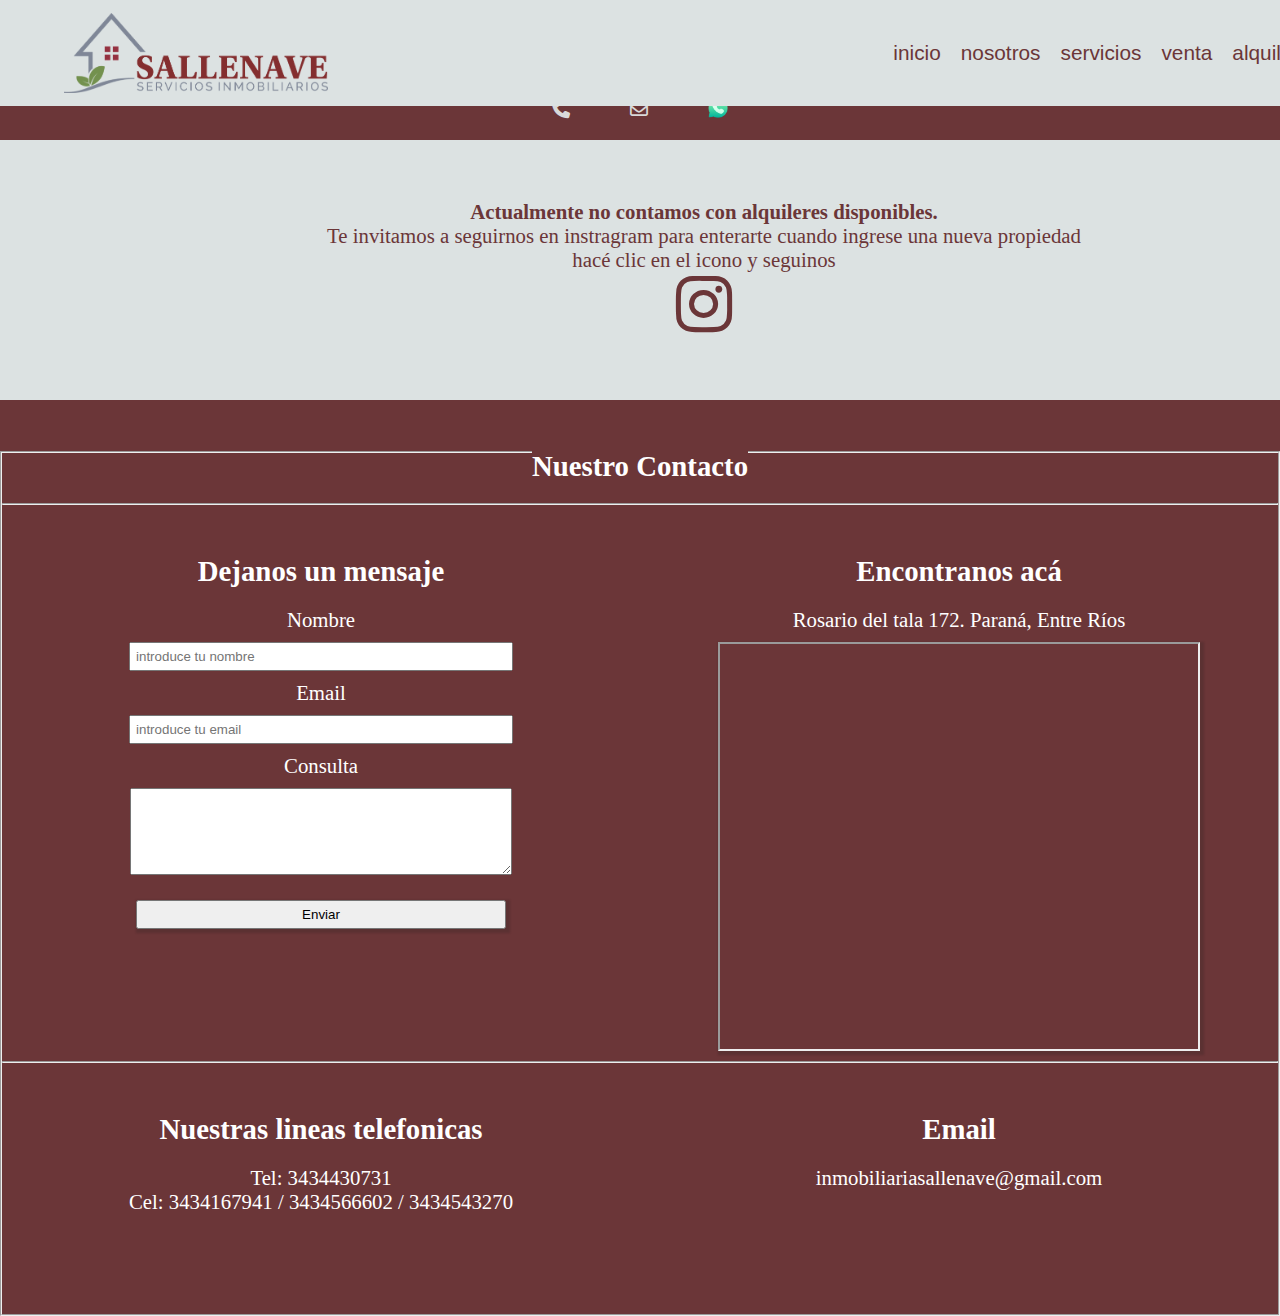
==== pages/alquiler.html @ a8465890 "agregue page alquiler" ====
<!DOCTYPE html>
<html lang="en">
  <head>
    <meta charset="UTF-8" />
    <meta name="viewport" content="width=device-width, initial-scale=1.0" />
    <title>Inmobiliaria Sallenave - Alquileres</title>
    <link
      href="https://cdn.jsdelivr.net/npm/bootstrap@5.3.2/dist/css/bootstrap.min.css"
      rel="stylesheet"
      integrity="sha384-T3c6CoIi6uLrA9TneNEoa7RxnatzjcDSCmG1MXxSR1GAsXEV/Dwwykc2MPK8M2HN"
      crossorigin="anonymous"
    />
    <link
      rel="stylesheet"
      href="https://cdn.jsdelivr.net/npm/bootstrap-icons@1.11.1/font/bootstrap-icons.css"
    />
    <link rel="StyleSheet" href="../style/style.css" type="text/css" />
    <link
      href="../iconos/fontawesome-free-6.4.2-web/css/all.css"
      rel="StyleSheet"
    />
  </head>
  <body>
    <a name="inicio"></a>
    <!--inicio componente header-->
    <header>
      <button class="buttonHeader">
        <a href="tel:5493434543270" target="_blank">
          <i class="fa-solid fa-phone icon"> </i>
        </a>
      </button>
      <button class="buttonHeader">
        <a href="mailto:sallenave.inmobiliaria@gmail.com" target="_blank">
          <i class="fa-regular fa-envelope icon"> </i>
        </a>
      </button>
      <button class="buttonHeader">
        <a href="https://wa.link/eyya8m" target="_blank">
          <img src="../img/iconoWhatsapp.png" class="iconoWhatsapp" alt="" />
        </a>
      </button>
    </header>
    <!--inicio del componente nav-->
    <nav>
      <!--logo del nav-->      
      <a href="../index.html#inicio" class="buttonNavbar imgLogoNavbar">        
        <img
          src="../img/SallenaveInmobiliariaLogotipo.png"
          class="imgLogoNavbar buttonNavbar"
          alt="Inmobiliaria Sallenave"
        />
      </a>
      <!--ul del nav-->
      <ul>
        <li class="btnNav">
          <a href="../index.html#inicio">
            <button class="buttonNavbar">inicio</button>
          </a>
        </li>
        <li class="btnNav">
          <a href="../index.html#nosotros">
            <button class="buttonNavbar">nosotros</button>
          </a>
        </li>
        <li class="btnNav">
          <a href="../index.html#servicios">
            <button class="buttonNavbar">servicios</button>
          </a>
        </li>
        <li class="btnNav">
          <a href="#venta.html">
            <button class="buttonNavbar">venta</button>
          </a>
        </li>
        <!-- <li class="btnNav">
          <button class="buttonNavbar">
            <select name="" id="" class="selectVenta">
              <option value="0">venta</option>
              <a href="#casasEnVenta.html">
                <option value="1">casa</option>
              </a>
              <a href="#departamentosEnVenta.html">
                <option value="2">departamento</option>
              </a>
              <a href="#terrenosEnVenta.html">
                <option value="3">terreno</option>
              </a>
              <a href="#galponesEnVenta.html">
                <option value="4">galpón</option>
              </a>
            </select>
          </button>
        </li> -->
        <li class="btnNav">
          <a href="#alquiler.html">
            <button class="buttonNavbar">alquiler</button>
          </a>
        </li>
        <!-- <li class="btnNav">
          <button class="buttonNavbar">
            <select name="" id="" class="selectAlquiler">
              <option value="0">alquiler</option>
              <a href="#casasEnAlquiler.html">
                <option value="1">casa</option>
              </a>
              <a href="#departamentosEnAlquiler.html">
                <option value="2">departamento</option>
              </a>
            </select>
          </button>
        </li> -->
        <li class="btnNav">
          <a href="#footer">
            <button class="buttonNavbar">contacto</button>
          </a>
        </li>
      </ul>
      <!--Boton hamburguesa del nav-->
      <i class="bi bi-list hamburguesa"></i>
    </nav>
    <!--acá empieza el main-->
    <main class="mainAlquiler">
      <!--acá inicia la sección de texto de binvenida-->
      <p><strong>Actualmente no contamos con alquileres disponibles.</strong></p>
      <p>Te invitamos a seguirnos en instragram para enterarte cuando ingrese una nueva propiedad</p>
      <p>hacé clic en el icono y seguinos</p> 
      <a href="https://www.instagram.com/sallenave.inmobiliaria/" class="igAlquiler" target="_blank"><i class="fab fa-instagram"></i></a>
    </main>
    <!--acá inicia el footer-->
    <footer>
      <fieldset>
        <legend>
          <a name="footer"></a>
          <h2>Nuestro Contacto</h2>
        </legend>
        <hr />
        <!--Formulario del footer-->
        <div class="cajaFooter formularioFooter">
          <h2>Dejanos un mensaje</h2>
          <form action="mailto:sallenave.inmobiliaria@gmail.com" method="post" enctype="text/plain">
            <label for="name">Nombre </label>
            <br />
            <input
              type="text"
              id="nombre"
              name="nombre"
              required
              placeholder="introduce tu nombre"
            />
            <br />
            <label for="email">Email </label>
            <br />
            <input
              type="text"
              name="email"
              id="email"
              required
              placeholder="introduce tu email"
            />
            <br />
            <label for="comentario">Consulta </label>
            <br />
            <textarea
              name="comentario"
              id="comentario"
              required=""
              rows="5"
              cols="48"
            >
            </textarea>
            <br />
            <input class="submit" type="submit" value="Enviar" name="" id="" />
          </form>
        </div>
        <!--Mapa del footer-->
        <div class="cajaFooter ubicacion">
          <h2>Encontranos acá</h2>
          <p>Rosario del tala 172. Paraná, Entre Ríos</p>
          <iframe
            class="mapa"
            src="https://www.google.com/maps/embed?pb=!1m18!1m12!1m3!1d3393.4831917291326!2d-60.529113024678615!3d-31.730009574118665!2m3!1f0!2f0!3f0!3m2!1i1024!2i768!4f13.1!3m3!1m2!1s0x95b4527a2e707757%3A0x8bad3ce53daa643d!2sRosario%20del%20Tala%20172%2C%20Paran%C3%A1%2C%20Entre%20R%C3%ADos!5e0!3m2!1ses!2sar!4v1682618192562!5m2!1ses!2sar"
          ></iframe>
        </div>
        <hr />
        <!--Lineas telefonicas del footer-->
        <div class="cajaFooter lineasTelefonicas">
          <h2>Nuestras lineas telefonicas</h2>
          <p>
            Tel: 3434430731
            <br />
            Cel: 3434167941 / 3434566602 / 3434543270
          </p>
        </div>
        <!--Correos electronicos del footer-->
        <div class="cajaFooter contactoEmail">
          <h2>Email</h2>
          <p>inmobiliariasallenave@gmail.com</p>
        </div>
      </fieldset>
    </footer>

    <script src="../js/script.js"></script>
    <script
      src="https://cdn.jsdelivr.net/npm/bootstrap@5.3.2/dist/js/bootstrap.bundle.min.js"
      integrity="sha384-C6RzsynM9kWDrMNeT87bh95OGNyZPhcTNXj1NW7RuBCsyN/o0jlpcV8Qyq46cDfL"
      crossorigin="anonymous"
    ></script>
  </body>
</html>
---- style/style.css ----
*{
    margin: 0%;
    padding: 0%;
}

body{
    /* background: rgb(214,198,196);
    background: linear-gradient(90deg, rgba(214,198,196,1) 48%, rgba(255,249,251,1) 100%); */
   
    /* background-image: url(../img/FondoCasas.jpg); */
    background-color: #DCE2E2;
    width: 100%;    
    font-family: serif;    
}

nav{
    position: fixed;
    grid-column: 1/3;
    display: flex;
    justify-content: space-between;
    height: 80px;
    width: 100%;
    /* background-color: #D9D9D9; */
    background-color: #DCE2E2;
    padding: 1% 5%;    
    z-index: 10;
}

header{
    position: fixed;
    grid-column: 1/3;
    display: flex;
    justify-content: center;
    align-items: center;
    height: 60px;
    width: 100%;
    background-color: #6B3638;
    margin-top: 80px;
    z-index: 10;   
}

.buttonNavbar{    
    /* color: #2C3039; */
    color: #6B3638;
    font-size: 2rem;   
    border: none;
}

button{
    border: none;
    background:none;
    padding: 5px 10px;
    font-size: 1.2rem;
}

.imgLogoNavbar{   
    height: 100%;     
}

.buttonHeader{    
    color: white;
    float: left;
    margin: 5px 20px;
    border: none;
}

.icon{
    color: #D9D9D9;
    font-size: large;
}

.iconoWhatsapp{
    height: 20px;
    width: 20px;
}

main{
    display: flex;        
    display: grid;
    width: 100%;
    grid-column: 1/10;        
}

section{
    margin-top: 140px;
}

article{
    display: flex;
    justify-content: center;
    align-items: center;
    flex-direction: column;
}

.buttonComercializaTuProp{
    display: flex;
    justify-content: center;
    align-items: center;    
    color: white;
    background-color: #73914E;
    border-radius: 20px;
    font-size: 1.5rem;
    padding: 4px 22px;
    box-shadow: 0px 3px 10px rgba(0,0,0,0.3);
    width: 100%;    
}

main section article a{
    display: flex;
    justify-content: center;
    align-items: center;
    width: 90%;
    margin-bottom: 20px;
}

footer{ 
    width: 100%;
    background-color: #6B3638;
    color: white;
    font-size: 1.3rem;
    text-align: center;
}

h2{
    display: flex;
    justify-content: center;
    font-size: 1.8rem;
    position: relative;
    z-index: 5;
    text-align: center;
    font-weight: bold;   
    color: #2C3039; 
}

footer h2{
    color: white;
}

h1{
    display: flex;
    justify-content: center;
    align-items: center;
    font-size: 2.2rem;
    position: relative;
    z-index: 5;
    text-align: center;
    margin: 20px 5% 10px 5%;
    color: #2C3039;    
}

p{
    display: flex;
    justify-content: center;
    font-size: 1.3rem;
    position: relative;
    z-index: 5;
    text-align: center;
    /* margin: 5%; */
    
}

.imgDePortadaBienvenida{    
    object-fit: cover;    
    right: 0;
    position: absolute;    
    z-index: 1;
    width: 30rem;
}

nav ul{
    
    display: none;    
    /* visibility: hidden; */
    list-style: none;
    align-items: end;   
    position: absolute;
    /* background-color: #D9D9D9; */
    background-color: #DCE2E2;
    width: 100%;
    height: auto;
    padding: 20px;  
    top: 80px;
    left: 0;     
    /* transform: translateX(0);
    transition: 0.3s;     */
}

.active{    
    visibility: visible;
    display: flex;
    flex-direction: column;
    align-items: flex-start;
    /* transform: translateY(0);  
    transition: 0.3s;            */
}


nav i{
    
    display: flex;
    font-size: 50px;    
    justify-content: center;
    align-items: center;    
}

a{
    text-decoration: none;    
}

.mapa{
    width: 90% ;
    height: 250px;
    margin: 10px 0px;
    padding: 0px 0px;
    box-shadow: 2px 2px 2px 2px rgba(32,32,32,0.2);    
}

footer input{
    width: 90%;
    padding: 5px;
    margin: 10px 0px;    
}

footer textarea{
    width: 90%;
    padding: 5px;
    margin: 10px 0px;    
}

.submit{
    box-shadow: 2px 2px 2px 2px rgba(32,32,32,0.2);
}

footer h2{
    margin: 20px 0px;
}

main form{
    display: flex;
    justify-content: center;
    align-items: center;
    flex-direction: column;
    background-color: #2C3039;
    width: 90%;
    margin-bottom: 25px;
    padding-bottom: 25px;
}
main form div{
    display: flex;
    justify-content: center;
    align-items: center;
    flex-direction: column;
    background-color: #2C3039;
    width: 100%;    
}

main form p{
    color: white;
    margin-top: 20px;
}

main select{
    justify-content: center;
    align-items: center;
    width: 90%;
    height: 40px;
    font-size: 1.1rem;       
}

main form input{
    width: 90%;
    margin: 50px 0px 20px 0px;
    height: 40px;
}


article figure{
    display: flex;
    width: 90%;
    margin-top: 20px;
    margin-bottom: 20px;
}

figure img{
    display: flex;
    justify-content: center;
    align-items: center;
    width: 100%;
}

h3{
    display: flex;
    justify-content: center;
    font-size: 1.4rem;
    position: relative;
    z-index: 5;
    text-align: center;
    font-weight: bold;   
    color: #2C3039; 
}

.destacadas{
    display: flex;
    justify-content: center;
    align-items: center;
    flex-direction: column;
    background: rgb(214,198,196);
    background: linear-gradient(90deg, rgba(214,198,196,1) 48%, rgba(255,249,251,1) 100%);
    margin-top: 0px;
}

h2{
    padding-top: 30px;
    margin-bottom: 0px;
}

.cardDestacada{
    display: flex;
    width: 90%;
    justify-content: center;
    align-items: center;
    margin: 20px;
    overflow: hidden;
    border-radius: 5px;
    border: solid 1px;
    box-shadow: 0px 1px 10px rgba(0,0,0,0.2);

}

.contenidoCard{
    display: flex;
    justify-content: center;
    align-items: center;
    flex-direction: column;
}

main section article div a{
    display: flex;
    justify-content: center;
    align-items: center;
    width: 90%;
    height: 40px;
    background-color: #73914E;
    color: white;
    border-radius: 25px;
    font-size: 1.1rem;
}

nav select{
    border: none;    
    background: none;        
}

.selectVenta{
    /* width: 100px; */
    color: #6B3638;
    font-size: 2rem;
}

.selectAlquiler{
    /* width: 140px; */
    color: #6B3638;
    font-size: 2rem;
    
}

.tituloDestacadas{
    display: flex;
    background: rgb(214,198,196);
    background: linear-gradient(90deg, rgba(214,198,196,1) 48%, rgba(255,249,251,1) 100%);
    padding-bottom: 10px;
}

option{
    font-size: 1.2rem;
}

.tituloSectionServicios{
    padding-bottom: 25px;
    top: 0;
    background: rgb(214,198,196);
    background: linear-gradient(90deg, rgba(214,198,196,1) 48%, rgba(255,249,251,1) 100%);
}

.tituloCardServicio{
    padding: 0px 5%;       
    color: white;
    
}

.servicios{
    display: flex;
    flex-direction: column;    
    justify-content: center;
    align-items: center;    
    margin-top: 0px;
    background: rgb(214,198,196);
    background: linear-gradient(90deg, rgba(214,198,196,1) 48%, rgba(255,249,251,1) 100%);
}

.servicio{
    display: flex;
    justify-content: center;
    align-items: center;
    flex-direction: column;
    border: 1px;
    border-radius: 20px;
    background-color: #6B3638;
    box-shadow: 5px 5px 5px rgba(0,0,0,0.9);   
    margin: 25px 15%;
    opacity: 95%;
}

.imgServicios{
    display: flex;    
    width: 70%;
}

.imgNosotros{
    width: 100%;
    
}

.sectionNosotros{
    background-color: #DCE2E2;
    padding: 3% 5% 0% 5%;
    margin-top: 0px;
}

.h3Nosotros{
    margin: 25px;
}

.mainAlquiler{
    display: flex;
    flex-direction: column;
    padding: 5%;
    padding-top: 200px; 
    color: #6B3638;
}

.igAlquiler{
    display: flex;
    justify-content: center;
    font-size: 4rem;
    color: #6B3638;     
}

@media(max-width: 280px){
    .imgLogoNavbar{
        width: 100%;
        height: 70%;
    }

    nav{
        justify-content: center;
    }

}

@media(min-width: 514px){
    .servicios{
        display: grid;
        grid-template-columns: auto auto;        
    }    

    .imgNosotros{
        width: 50%;
    }

    .sectionNosotros{
        display: flex;
        flex-direction: column;
        justify-content: center;
        align-items: center;
    }
}


@media(min-width: 768px){

    .imgNosotros{
        width: 30%;        
    }

    .servicio{
        margin: 20px;        
    }

    .servicios{
        display: grid;
        grid-template-columns: auto auto;
        
    }
   
    /* nav ul{  
        display: flex;
        list-style: none;
        align-items: center;
        justify-content: center;
        width: 100%;
        height: 100%;
        padding: 0px;  
        position: absolute;
        background-color: rgba(0,0,0,0.0);
    }
    
   

    .selectVenta{
        width: 105px;
    }

    .selectAlquiler{
        width: 135px;
    } */
    

    nav select{
        font-size: 1.5rem;    
    }    

    .cardDestacada{
        width: 28%;        
    }

    .destacadas{
        flex-direction: row;
        
    }

    main form{        
        align-items: end;
        flex-direction: row;
        background-color: #2C3039;
        width: 90%;
        padding: 20px;        
    }

    main form input{
        width: 90%;
        margin: 0px;               
    }

    .buttonComercializaTuProp{               
        background-color: #73914E;
        border-radius: 20px;
        font-size: 1.6rem;
        padding: 4px 22px;
        box-shadow: 0px 3px 10px rgba(0,0,0,0.3);
        width: 100%;
    }
    
    footer div{
        display: flex;
        justify-content: end;
        align-items: center;
        flex-direction: column;
        width: 50%;        
    }

    .mapa{
        width: 75%;
        height: 405px;
    }

    .formularioFooter{
        float: left;        
    }
    
    .lineasTelefonicas{
        float: left;
    }

    .contactoEmail{
        margin-bottom: 100px;
    }

    .lineasTelefonicas{
        margin-bottom: 100px;
    }

    h1{
        margin-top: 60px;
        margin-bottom: 10px;
    }

   /* main p{
        margin-top: 0px;
        margin-bottom: 60px;
    } */
    .buttonComercializaTuProp{
        margin-bottom: 40px;
        margin-top: 40px;
    }
    
}

@media(min-width: 860px){

    .servicio{
        margin: 20px;
        width: 200px;        
    }

    .servicios{
        display: grid;
        grid-template-columns: auto auto auto;
        padding-bottom: 50px ;
    }

    .imgServicios{           
        width: 50%;
    }

    .tituloServicio{
        font-size: 1.2rem;
    }


    nav ul{            
        display: flex;        
        list-style: none;
        align-items: center;
        justify-content: end;
        width: 100%;
        height: 100%;
        padding: 0px 5% 0px 0px;          
        position: absolute;
        background:none;    
        top: 0;          
        z-index: -1;
    }

    nav ul li{
        display: inline;       
        
    }

    .active{
        display: flex;
    }

    .buttonNavbar{
        font-size: 1.3rem;
        
    }

    .selectVenta{
        width: 75px;
        font-size: 1.3rem;
    }

    .selectAlquiler{
        width: 95px;
        font-size: 1.3rem;
    }

    nav i{
        visibility: hidden;
        
    }

    nav{
        justify-content: space-between;
        padding-left: 5%;
        padding-right: 5%;
    }

    .buttonComercializaTuProp{
        margin-bottom: 40px;
        margin-top: 40px;
    }

}

@media(min-width: 1250px){
    .servicios{
        display: grid;
        grid-template-columns: auto auto auto auto auto;
        
    }

    .buttonComercializaTuProp{
        margin-bottom: 40px;
        margin-top: 40px;
    }

}

@media (hover: hover){
    li:hover{
        background-color: #6B3638;
        color: white;
        border-radius: 20px;
        padding-left: 20px;
        padding-right: 20px;
    }

    .buttonNavbar:hover{        
        color: white;        
    }

    .selectAlquiler:hover{       
        color: white;               
    }

    option{
        color: #6B3638;
    }
    
    .selectVenta:hover{       
        color: white;       
    }

    li:active{
        background-color: #6B3638;
        color: white;
        border-radius: 20px;
        padding-left: 20px;
        padding-right: 20px;
    }

    .selectAlquiler:active{       
        color: white;       
    }
    
    .selectVenta:active{       
        color: white;       
    }
    
}
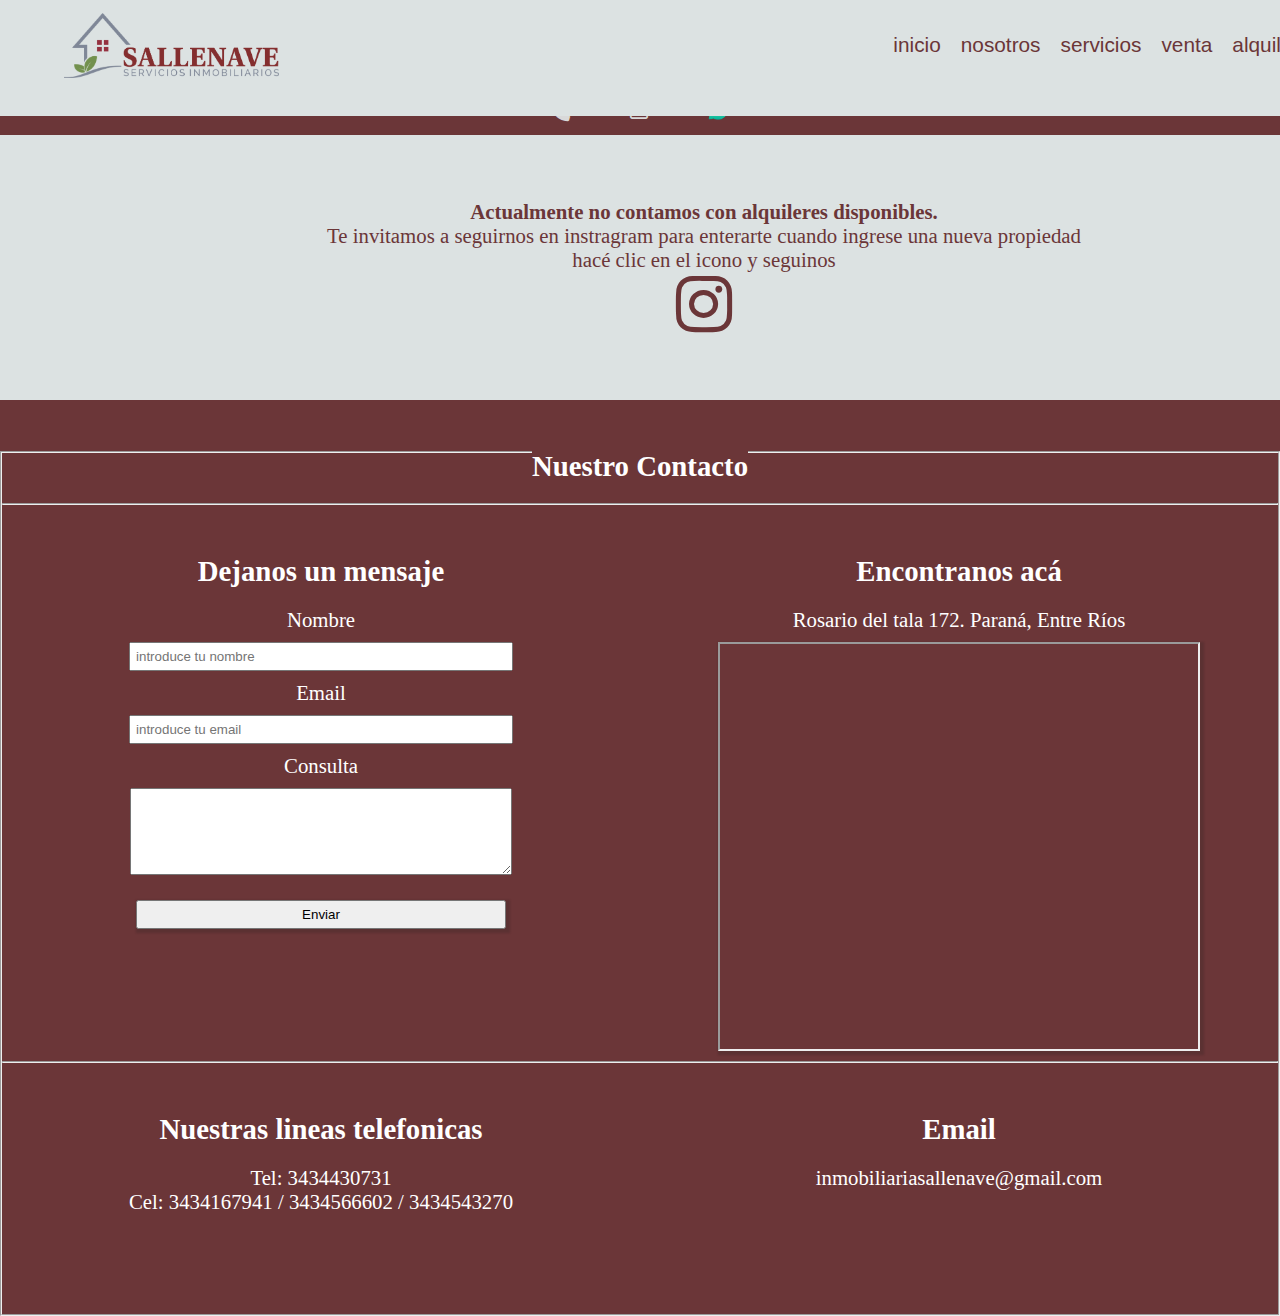
==== commit 74b5ea47: "separe en un js boton hamburguesa y modifique page detalles" ====
--- a/pages/alquiler.html
+++ b/pages/alquiler.html
@@ -42,8 +42,8 @@
     </header>
     <!--inicio del componente nav-->
     <nav>
-      <!--logo del nav-->      
-      <a href="../index.html#inicio" class="buttonNavbar imgLogoNavbar">        
+      <!--logo del nav-->
+      <a href="../index.html#inicio" class="buttonNavbar imgLogoNavbar">
         <img
           src="../img/SallenaveInmobiliariaLogotipo.png"
           class="imgLogoNavbar buttonNavbar"
@@ -68,47 +68,17 @@
           </a>
         </li>
         <li class="btnNav">
-          <a href="#venta.html">
+          <a href="../pages/venta.html">
             <button class="buttonNavbar">venta</button>
           </a>
         </li>
-        <!-- <li class="btnNav">
-          <button class="buttonNavbar">
-            <select name="" id="" class="selectVenta">
-              <option value="0">venta</option>
-              <a href="#casasEnVenta.html">
-                <option value="1">casa</option>
-              </a>
-              <a href="#departamentosEnVenta.html">
-                <option value="2">departamento</option>
-              </a>
-              <a href="#terrenosEnVenta.html">
-                <option value="3">terreno</option>
-              </a>
-              <a href="#galponesEnVenta.html">
-                <option value="4">galpón</option>
-              </a>
-            </select>
-          </button>
-        </li> -->
+
         <li class="btnNav">
           <a href="#alquiler.html">
             <button class="buttonNavbar">alquiler</button>
           </a>
         </li>
-        <!-- <li class="btnNav">
-          <button class="buttonNavbar">
-            <select name="" id="" class="selectAlquiler">
-              <option value="0">alquiler</option>
-              <a href="#casasEnAlquiler.html">
-                <option value="1">casa</option>
-              </a>
-              <a href="#departamentosEnAlquiler.html">
-                <option value="2">departamento</option>
-              </a>
-            </select>
-          </button>
-        </li> -->
+
         <li class="btnNav">
           <a href="#footer">
             <button class="buttonNavbar">contacto</button>
@@ -121,10 +91,21 @@
     <!--acá empieza el main-->
     <main class="mainAlquiler">
       <!--acá inicia la sección de texto de binvenida-->
-      <p><strong>Actualmente no contamos con alquileres disponibles.</strong></p>
-      <p>Te invitamos a seguirnos en instragram para enterarte cuando ingrese una nueva propiedad</p>
-      <p>hacé clic en el icono y seguinos</p> 
-      <a href="https://www.instagram.com/sallenave.inmobiliaria/" class="igAlquiler" target="_blank"><i class="fab fa-instagram"></i></a>
+
+      <p>
+        <strong>Actualmente no contamos con alquileres disponibles.</strong>
+      </p>
+      <p>
+        Te invitamos a seguirnos en instragram para enterarte cuando ingrese una
+        nueva propiedad
+      </p>
+      <p>hacé clic en el icono y seguinos</p>
+      <a
+        href="https://www.instagram.com/sallenave.inmobiliaria/"
+        class="igAlquiler"
+        target="_blank"
+        ><i class="fab fa-instagram"></i
+      ></a>
     </main>
     <!--acá inicia el footer-->
     <footer>
@@ -137,7 +118,11 @@
         <!--Formulario del footer-->
         <div class="cajaFooter formularioFooter">
           <h2>Dejanos un mensaje</h2>
-          <form action="mailto:sallenave.inmobiliaria@gmail.com" method="post" enctype="text/plain">
+          <form
+            action="mailto:sallenave.inmobiliaria@gmail.com"
+            method="post"
+            enctype="text/plain"
+          >
             <label for="name">Nombre </label>
             <br />
             <input
@@ -199,6 +184,7 @@
       </fieldset>
     </footer>
 
+    <script src="../js/menuHamburguesa.js"></script>
     <script src="../js/script.js"></script>
     <script
       src="https://cdn.jsdelivr.net/npm/bootstrap@5.3.2/dist/js/bootstrap.bundle.min.js"
--- a/style/style.css
+++ b/style/style.css
@@ -3,11 +3,7 @@
     padding: 0%;
 }
 
-body{
-    /* background: rgb(214,198,196);
-    background: linear-gradient(90deg, rgba(214,198,196,1) 48%, rgba(255,249,251,1) 100%); */
-   
-    /* background-image: url(../img/FondoCasas.jpg); */
+body{        
     background-color: #DCE2E2;
     width: 100%;    
     font-family: serif;    
@@ -20,7 +16,6 @@
     justify-content: space-between;
     height: 80px;
     width: 100%;
-    /* background-color: #D9D9D9; */
     background-color: #DCE2E2;
     padding: 1% 5%;    
     z-index: 10;
@@ -40,7 +35,6 @@
 }
 
 .buttonNavbar{    
-    /* color: #2C3039; */
     color: #6B3638;
     font-size: 2rem;   
     border: none;
@@ -154,9 +148,7 @@
     font-size: 1.3rem;
     position: relative;
     z-index: 5;
-    text-align: center;
-    /* margin: 5%; */
-    
+    text-align: center;   
 }
 
 .imgDePortadaBienvenida{    
@@ -167,14 +159,12 @@
     width: 30rem;
 }
 
-nav ul{
-    
+nav ul{    
     display: none;    
     /* visibility: hidden; */
     list-style: none;
     align-items: end;   
     position: absolute;
-    /* background-color: #D9D9D9; */
     background-color: #DCE2E2;
     width: 100%;
     height: auto;
@@ -195,8 +185,7 @@
 }
 
 
-nav i{
-    
+nav i{    
     display: flex;
     font-size: 50px;    
     justify-content: center;
@@ -245,6 +234,7 @@
     margin-bottom: 25px;
     padding-bottom: 25px;
 }
+
 main form div{
     display: flex;
     justify-content: center;
@@ -324,7 +314,6 @@
     border-radius: 5px;
     border: solid 1px;
     box-shadow: 0px 1px 10px rgba(0,0,0,0.2);
-
 }
 
 .contenidoCard{
@@ -351,19 +340,6 @@
     background: none;        
 }
 
-.selectVenta{
-    /* width: 100px; */
-    color: #6B3638;
-    font-size: 2rem;
-}
-
-.selectAlquiler{
-    /* width: 140px; */
-    color: #6B3638;
-    font-size: 2rem;
-    
-}
-
 .tituloDestacadas{
     display: flex;
     background: rgb(214,198,196);
@@ -384,8 +360,7 @@
 
 .tituloCardServicio{
     padding: 0px 5%;       
-    color: white;
-    
+    color: white;    
 }
 
 .servicios{
@@ -408,7 +383,9 @@
     background-color: #6B3638;
     box-shadow: 5px 5px 5px rgba(0,0,0,0.9);   
     margin: 25px 15%;
-    opacity: 95%;
+    opacity: 95%;    
+    margin: 20px;  
+    width: 200px;          
 }
 
 .imgServicios{
@@ -417,8 +394,7 @@
 }
 
 .imgNosotros{
-    width: 100%;
-    
+    width: 100%;    
 }
 
 .sectionNosotros{
@@ -444,6 +420,98 @@
     justify-content: center;
     font-size: 4rem;
     color: #6B3638;     
+}
+
+.contenedorCardsVentas{
+    display: flex;
+    display: grid;
+    grid-template-columns: auto;    
+    flex-direction: column;
+    align-items: center;
+    gap: 20px;
+    
+}
+
+.tarj{    
+    margin: 5% 0px;
+}
+
+.col{
+    display: flex;
+    justify-content: center;
+}
+
+.card-body{
+    flex-direction: column;
+    align-items: center;
+    display: flex;
+    height: 350px;
+    justify-content: space-between;
+}
+
+.card{    
+    border-radius: 10px;
+    border: solid 1px;
+    box-shadow: 0px 1px 10px rgba(0,0,0,0.2);  
+    background-color: #DCE2E2;           
+}
+
+.carousel{
+    margin: 5%;
+}
+
+.btn{    
+    border-radius: 20px;
+}
+
+.btn-success{
+    background-color: #008000;
+}
+
+h5{
+    text-align: center;
+}
+
+h6{
+    text-align: center;
+}
+
+.contenedorFiltros{
+    display: flex;
+    justify-content: center;
+    align-items: center;
+    flex-wrap: wrap;  
+}
+
+.contenedorFiltros .btn{
+    margin: 5px 10px 10px 5px;
+    font-weight: bolder;
+    border: 2px solid grey;
+    border-radius: 10px;      
+     
+}
+
+.mainVenta {
+    display: flex;
+    flex-direction: column;
+    padding: 5%;
+    padding-top: 165px;
+    color: #6B3638;
+}
+
+.buscador{
+    padding: 6px ;
+    margin: 5px 10px 10px 5px;
+    font-weight: bolder;
+    border: 2px solid;
+    color: gray;
+    border-color: gray;
+    border-radius: 10px;  
+}
+
+.filtroActivo{
+    background-color: #6B3638;
+    color: white;    
 }
 
 @media(max-width: 280px){
@@ -464,6 +532,11 @@
         grid-template-columns: auto auto;        
     }    
 
+    .servicio{
+        margin: 20px;  
+        width: 200px;      
+    }
+
     .imgNosotros{
         width: 50%;
     }
@@ -474,6 +547,7 @@
         justify-content: center;
         align-items: center;
     }
+    
 }
 
 
@@ -483,39 +557,11 @@
         width: 30%;        
     }
 
-    .servicio{
-        margin: 20px;        
-    }
-
     .servicios{
         display: grid;
-        grid-template-columns: auto auto;
-        
+        grid-template-columns: auto auto;        
     }
    
-    /* nav ul{  
-        display: flex;
-        list-style: none;
-        align-items: center;
-        justify-content: center;
-        width: 100%;
-        height: 100%;
-        padding: 0px;  
-        position: absolute;
-        background-color: rgba(0,0,0,0.0);
-    }
-    
-   
-
-    .selectVenta{
-        width: 105px;
-    }
-
-    .selectAlquiler{
-        width: 135px;
-    } */
-    
-
     nav select{
         font-size: 1.5rem;    
     }    
@@ -584,25 +630,23 @@
         margin-top: 60px;
         margin-bottom: 10px;
     }
-
-   /* main p{
-        margin-top: 0px;
-        margin-bottom: 60px;
-    } */
+   
     .buttonComercializaTuProp{
         margin-bottom: 40px;
         margin-top: 40px;
     }
+
+    .contenedorCardsVentas{
+        grid-template-columns: auto auto;        
+    }   
     
 }
 
-@media(min-width: 860px){
-
-    .servicio{
-        margin: 20px;
-        width: 200px;        
-    }
-
+@media(min-width: 860px){  
+    .contenedorCardsVentas{
+        grid-template-columns: auto auto auto;            
+    }
+    
     .servicios{
         display: grid;
         grid-template-columns: auto auto auto;
@@ -617,6 +661,9 @@
         font-size: 1.2rem;
     }
 
+    .imgLogoNavbar{
+        height: 65px;
+    }
 
     nav ul{            
         display: flex;        
@@ -633,8 +680,7 @@
     }
 
     nav ul li{
-        display: inline;       
-        
+        display: inline;        
     }
 
     .active{
@@ -642,8 +688,7 @@
     }
 
     .buttonNavbar{
-        font-size: 1.3rem;
-        
+        font-size: 1.3rem;        
     }
 
     .selectVenta{
@@ -657,14 +702,13 @@
     }
 
     nav i{
-        visibility: hidden;
-        
+        visibility: hidden;        
     }
 
     nav{
         justify-content: space-between;
         padding-left: 5%;
-        padding-right: 5%;
+        padding-right: 5%;        
     }
 
     .buttonComercializaTuProp{
@@ -672,18 +716,42 @@
         margin-top: 40px;
     }
 
+    header{
+        margin-top: 80px;
+    }
+
 }
 
 @media(min-width: 1250px){
+    .contenedorCardsVentas{
+        grid-template-columns: auto auto auto auto;            
+    }
+
     .servicios{
         display: grid;
-        grid-template-columns: auto auto auto auto auto;
-        
+        grid-template-columns: auto auto auto auto auto;        
     }
 
     .buttonComercializaTuProp{
         margin-bottom: 40px;
         margin-top: 40px;
+    }
+
+    .imgLogoNavbar{
+        height: 65px;
+    }
+
+    nav ul{        
+        height: 90px;        
+    }
+
+    nav{
+        height: 90px;
+    }
+
+    header{
+        margin-top: 90px;
+        height: auto;
     }
 
 }
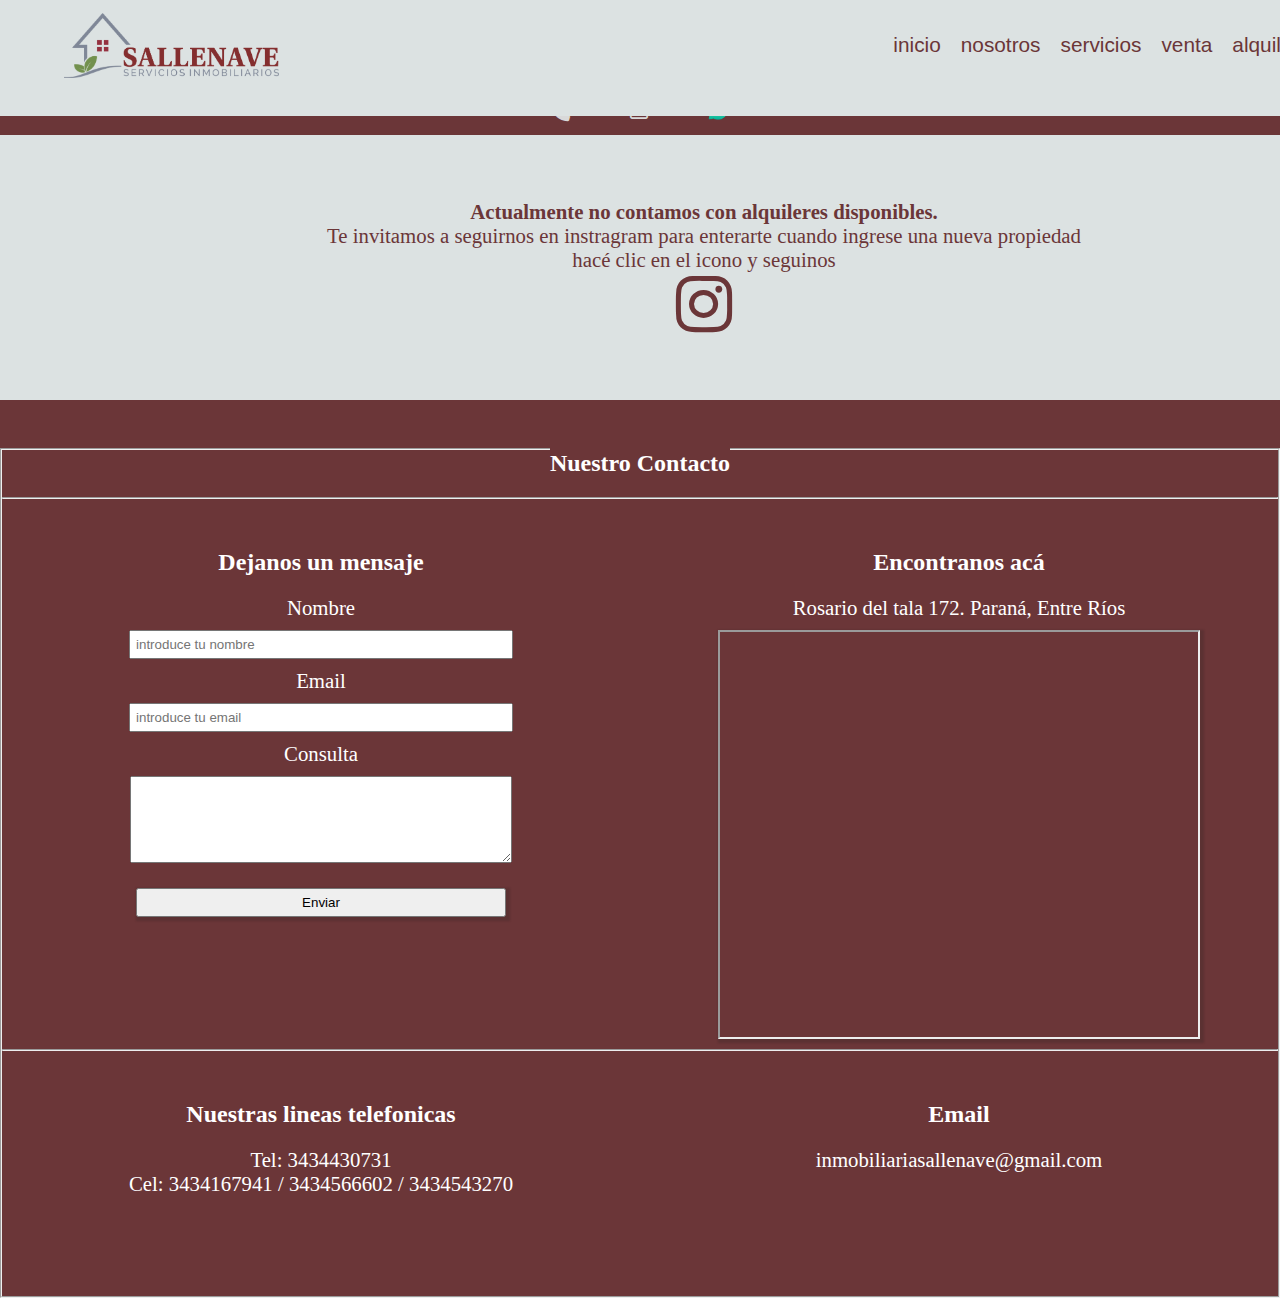
==== commit 0fb2d57e: "modifique el index" ====
--- a/pages/alquiler.html
+++ b/pages/alquiler.html
@@ -58,12 +58,12 @@
           </a>
         </li>
         <li class="btnNav">
-          <a href="../index.html#nosotros">
+          <a href="../pages/nosotros.html">
             <button class="buttonNavbar">nosotros</button>
           </a>
         </li>
         <li class="btnNav">
-          <a href="../index.html#servicios">
+          <a href="../pages/servicios.html">
             <button class="buttonNavbar">servicios</button>
           </a>
         </li>
--- a/style/style.css
+++ b/style/style.css
@@ -2,6 +2,28 @@
     margin: 0%;
     padding: 0%;
 }
+
+.colorRed{
+    color: #6B3638;
+}
+
+.backgroundRed{
+    background-color: #6B3638;
+}
+
+.backgroundGris{
+    background-color: #DCE2E2;
+}
+
+.backgroundGrRosado{
+    background: rgb(214,198,196);
+    background: linear-gradient(90deg, rgba(214,198,196,1) 48%, rgba(255,249,251,1) 100%);
+}
+
+.backgroundGrRosadoSG{
+    background: #d6c6c4;  
+}
+
 
 body{        
     background-color: #DCE2E2;
@@ -75,6 +97,10 @@
     grid-column: 1/10;        
 }
 
+.imgPortada{
+    width: 100%;
+}
+
 section{
     margin-top: 140px;
 }
@@ -93,10 +119,11 @@
     color: white;
     background-color: #73914E;
     border-radius: 20px;
-    font-size: 1.5rem;
+    font-size: 1.2rem;
     padding: 4px 22px;
     box-shadow: 0px 3px 10px rgba(0,0,0,0.3);
     width: 100%;    
+    margin-top: 20px;
 }
 
 main section article a{
@@ -118,7 +145,7 @@
 h2{
     display: flex;
     justify-content: center;
-    font-size: 1.8rem;
+    font-size: 1.5rem;
     position: relative;
     z-index: 5;
     text-align: center;
@@ -134,7 +161,7 @@
     display: flex;
     justify-content: center;
     align-items: center;
-    font-size: 2.2rem;
+    font-size: 2rem;
     position: relative;
     z-index: 5;
     text-align: center;
@@ -428,8 +455,7 @@
     grid-template-columns: auto;    
     flex-direction: column;
     align-items: center;
-    gap: 20px;
-    
+    gap: 20px;    
 }
 
 .tarj{    
@@ -514,6 +540,108 @@
     color: white;    
 }
 
+.contenedorDetallesProp{
+    display: flex;
+    justify-content: center;
+    flex-direction: column;
+    width: 100%;
+}
+
+h4{
+    text-align: center;
+}
+
+.textos-card-detalle{
+    padding-bottom: 20px;
+}
+
+.cardBodyDetalles{
+    flex-direction: column;
+    align-items: center;
+    display: flex;    
+    justify-content: space-between;
+}
+
+.carousel-detalles{
+    margin: 0%;
+    margin-bottom: 20px;
+}
+
+.mainDetalles{
+    display: flex;
+    flex-direction: column;
+    padding: 5%;
+    padding-top: 165px;
+    color: #6B3638;
+}
+
+.formDetalles{
+    width: 100%;
+    color: white;    
+}
+
+.inputDetalles{
+    margin: 20px 2%;
+    width: 90%;    
+}
+
+.labelDetalles{
+    margin-top: 10px;
+}
+
+.h2Detalles{
+    font-size: 1.4rem;
+    padding: 20px 0px;
+    background-color: #2C3039;
+    color: white;
+}
+
+.labelComercializar{
+    color: white;
+    margin-top: 20px;
+    font-size: 1.3rem;
+}
+
+.pComercializar{
+    margin: 0px 5%;
+}
+
+.cajasFooterComercializar{
+    flex: grid;
+    display: flex;
+    flex-direction: column;
+    padding: 5%;
+}
+
+.mainNosotros{
+    display: flex;
+    flex-direction: column;
+    padding: 5%;
+    padding-top: 130px;
+    color: #6B3638;
+}
+
+.presentacionNosotros{
+    display: flex;
+    flex-direction: column;
+    justify-content: center;
+    align-items: center;
+}
+
+.contenedorCardsDestacadas{
+    margin-top: 0px;
+    padding: 5%;
+    background: rgb(214,198,196);
+    background: linear-gradient(90deg, rgba(214,198,196,1) 48%, rgba(255,249,251,1) 100%);
+    display: flex;
+    display: grid;
+    grid-template-columns: auto;    
+    flex-direction: column;
+    align-items: center;
+    gap: 20px;    
+}
+    
+
 @media(max-width: 280px){
     .imgLogoNavbar{
         width: 100%;
@@ -526,7 +654,18 @@
 
 }
 
-@media(min-width: 514px){
+@media(min-width: 514px){    
+    
+    .presentacionNosotros{
+        flex-direction: row;
+        align-items: flex-start;        
+    }
+
+    .pNosotros{
+        text-align: start;
+        padding-left: 5%;
+    }
+
     .servicios{
         display: grid;
         grid-template-columns: auto auto;        
@@ -547,7 +686,57 @@
         justify-content: center;
         align-items: center;
     }
+
+    .formDetalles{
+        display: grid;        
+    }
+
+    .inputDetalles{        
+        margin: 5px 5%;    
+    }       
+
     
+    .labelDetalles{        
+        margin-left: 2%;  
+    }
+    .h2Detalles{
+        font-size: 1.2rem;
+        padding: 0px;
+    }
+
+    .formDetalles{
+        padding: 5%;
+    }
+
+    .mainDetalles{
+        display: grid;
+        grid-template-columns: auto;
+        grid-gap: 1rem;        
+    }
+
+    .contenedorDetallesProp{
+        flex-direction: row;        
+    }
+
+    .card-body-detalles{    
+        padding-left: 20px;
+    }
+
+    .formComercializar{
+        display: grid;
+        grid-template-columns: auto auto;
+    }
+
+    .cajasFooterComercializar{
+        flex-direction: row;
+        width: 100%;
+        align-items: flex-start;
+    }
+
+    .contenedorCardsDestacadas{
+        grid-template-columns: auto auto;
+    }
+
 }
 
 
@@ -584,7 +773,7 @@
     }
 
     main form input{
-        width: 90%;
+        width: 100%;
         margin: 0px;               
     }
 
@@ -627,23 +816,42 @@
     }
 
     h1{
-        margin-top: 60px;
+        margin-top: 30px;
         margin-bottom: 10px;
     }
    
     .buttonComercializaTuProp{
-        margin-bottom: 40px;
-        margin-top: 40px;
+        /* margin-bottom: 40px;
+        margin-top: 40px; */
     }
 
     .contenedorCardsVentas{
         grid-template-columns: auto auto;        
     }   
+
+    .mainDetalles{
+        
+        grid-template-columns: auto auto;
+              
+    }
+
+    .formComercializar{        
+        grid-template-columns: auto auto auto;
+    }
+
+    .contenedorCardsDestacadas{
+        grid-template-columns: auto auto auto;        
+    }   
+
     
+
 }
 
 @media(min-width: 860px){  
     .contenedorCardsVentas{
+        grid-template-columns: auto auto auto;            
+    }
+    .contenedorCardsDestacadas{
         grid-template-columns: auto auto auto;            
     }
     
@@ -712,8 +920,8 @@
     }
 
     .buttonComercializaTuProp{
-        margin-bottom: 40px;
-        margin-top: 40px;
+        /* margin-bottom: 40px;
+        margin-top: 40px; */
     }
 
     header{
@@ -721,20 +929,54 @@
     }
 
 }
+
+@media(min-width: 1023px){
+
+    .mainDetalles{
+        display: grid;
+        grid-template-columns: auto auto ;
+        grid-gap: 1rem;        
+    }
+
+    .contenedorDetallesProp{
+        flex-direction: row;
+        
+    }
+
+    .imgCardDetalle{
+        
+    }
+
+    .formComercializar{        
+        grid-template-columns: auto auto auto auto;
+    }
+
+    .contenedorCardsDestacadas{
+        padding-left: 10%;
+        padding-right: 10%;
+        padding-top: 0px;
+    }
+
+}
+
 
 @media(min-width: 1250px){
     .contenedorCardsVentas{
         grid-template-columns: auto auto auto auto;            
     }
 
+    .contenedorCardsDestacadas{
+        grid-template-columns: auto auto auto auto;            
+    }
+
     .servicios{
         display: grid;
         grid-template-columns: auto auto auto auto auto;        
     }
 
     .buttonComercializaTuProp{
-        margin-bottom: 40px;
-        margin-top: 40px;
+        /* margin-bottom: 40px;
+        margin-top: 40px; */
     }
 
     .imgLogoNavbar{
